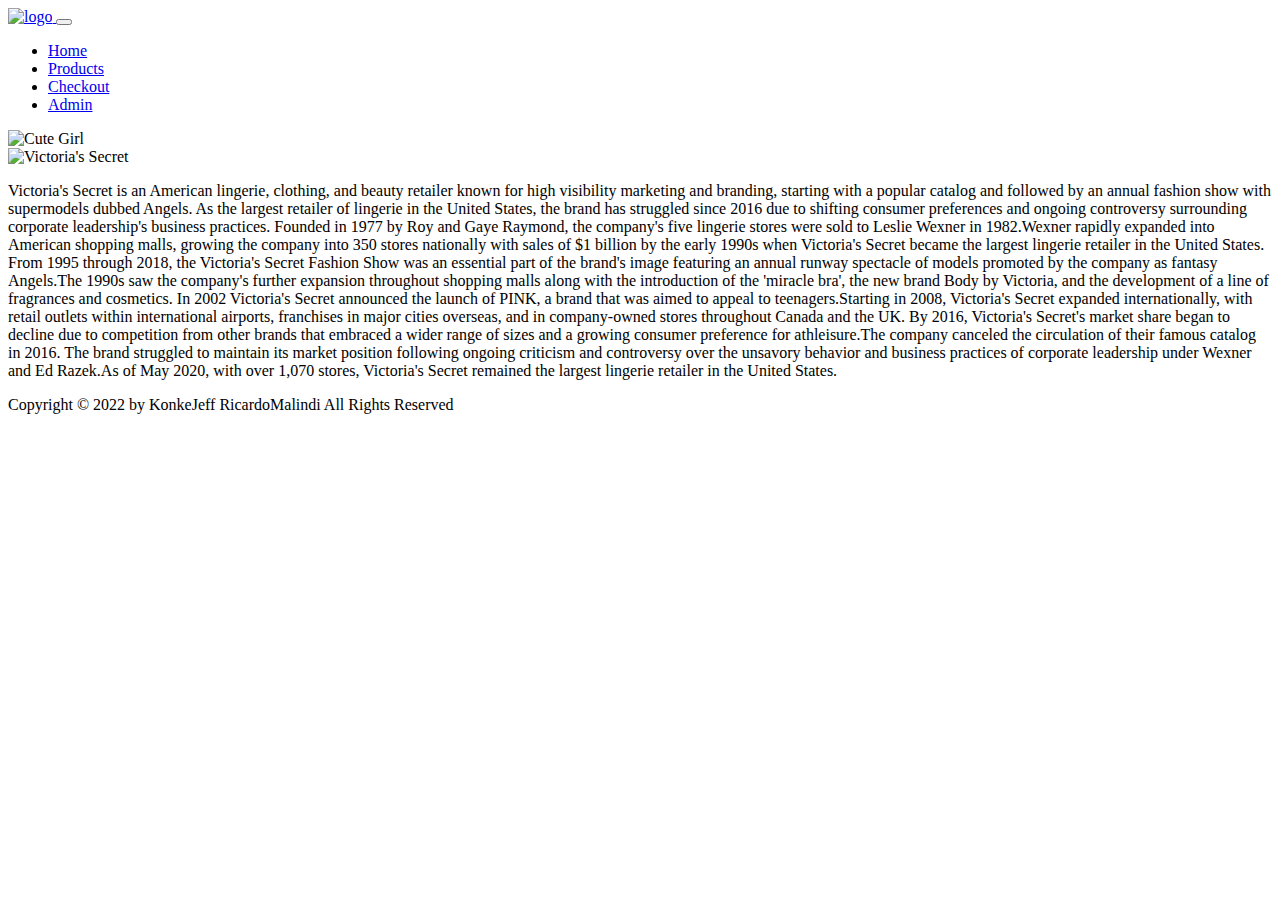
==== index.html @ b2126a7e "index" ====
<!DOCTYPE html>
<html lang="en">
<head>
    <meta charset="UTF-8">
    <meta http-equiv="X-UA-Compatible" content="IE=edge">
    <meta name="viewport" content="width=device-width, initial-scale=1.0">
<link href="https://cdn.jsdelivr.net/npm/bootstrap@5.2.3/dist/css/bootstrap.min.css" rel="stylesheet" integrity="sha384-rbsA2VBKQhggwzxH7pPCaAqO46MgnOM80zW1RWuH61DGLwZJEdK2Kadq2F9CUG65" crossorigin="anonymous">
    <link rel="stylesheet" href="./styles/style.css">
    <title>Victoria's Secret</title>
    <link rel="icon" type="image/x-icon" href="https://i.postimg.cc/8PDtyn3B/vic.jpg" />
</head>
<body>
    <!-- Navbar Section -->
    <header>
        <nav class="navbar navbar-expand-lg">
            <div class="container-fluid bg-dark">
                <a class="logo" href="#home">
                    <img class="logo w-25" src="https://i.postimg.cc/Kz8059Yv/Color-Victoria-Secret-Logo.jpg"
                        alt="logo" />
                </a>
                <button class="navbar-toggler" type="button" data-bs-toggle="collapse"
                    data-bs-target="#navbarSupportedContent" aria-controls="navbarSupportedContent"
                    aria-expanded="false" aria-label="Toggle navigation">
                    <span class="navbar-toggler-icon"></span>
                </button>
                <div class="collapse navbar-collapse" id="navbarSupportedContent">
                    <ul class="navbar-nav ms-auto me-5 mb-2 mb-lg-0 pe-5 gap-5 p-5">
                        <li>
                           <a class="text-decoration-none text-light"
                                href="#home">Home</a>
                        </li>
                        <li>
                            <a class="text-decoration-none text-light" 
                                href="#productsss">Products</a>
                        </li>
                        <li>
                            <a class="text-decoration-none text-light"
                                href="#contact">Checkout</a>
                        </li>
                        <li>
                            <a class="text-decoration-none text-light"
                                href="#contact">Admin</a>
                        </li>
                    </ul>
                </div>
            </div>
        </nav>
    </header>

    <!-- Main Section of the Index Page -->
        <main class="main">
            <div class="cute">
                <img src="https://i.postimg.cc/t4r9JS7t/girl2.webp" alt="Cute Girl" />
            </div>
            <img src="https://i.postimg.cc/prZNmCPt/Victoria-Secret-Logo.png" alt="Victoria's Secret"
                    class="vicky text-center">
            <div>
                <p>
                            Victoria's Secret is an American lingerie, clothing, and beauty
                            retailer known for high visibility marketing and branding,
                            starting with a popular catalog and followed by an annual fashion
                            show with supermodels dubbed Angels. As the largest retailer of
                            lingerie in the United States, the brand has struggled since 2016
                            due to shifting consumer preferences and ongoing controversy
                            surrounding corporate leadership's business practices. Founded in
                            1977 by Roy and Gaye Raymond, the company's five lingerie stores
                            were sold to Leslie Wexner in 1982.Wexner rapidly expanded into
                            American shopping malls, growing the company into 350 stores
                            nationally with sales of $1 billion by the early 1990s when
                            Victoria's Secret became the largest lingerie retailer in the
                            United States. From 1995 through 2018, the Victoria's Secret
                            Fashion Show was an essential part of the brand's image featuring
                            an annual runway spectacle of models promoted by the company as
                            fantasy Angels.The 1990s saw the company's further expansion
                            throughout shopping malls along with the introduction of the
                            'miracle bra', the new brand Body by Victoria, and the development
                            of a line of fragrances and cosmetics. In 2002 Victoria's Secret
                            announced the launch of PINK, a brand that was aimed to appeal to
                            teenagers.Starting in 2008, Victoria's Secret expanded
                            internationally, with retail outlets within international
                            airports, franchises in major cities overseas, and in
                            company-owned stores throughout Canada and the UK. By 2016,
                            Victoria's Secret's market share began to decline due to
                            competition from other brands that embraced a wider range of sizes
                            and a growing consumer preference for athleisure.The company
                            canceled the circulation of their famous catalog in 2016. The
                            brand struggled to maintain its market position following ongoing
                            criticism and controversy over the unsavory behavior and business
                            practices of corporate leadership under Wexner and Ed Razek.As of
                            May 2020, with over 1,070 stores, Victoria's Secret remained the
                            largest lingerie retailer in the United States.
                </p>
            </div>
        </main>
    <footer>
        <a href="#home"><i class="fa-sharp fa-solid fa-circle-arrow-up text-dark"></i></a>
        <p>Copyright &copy; 2022 by KonkeJeff RicardoMalindi
All Rights Reserved
        </p>
    </footer>
<script src="https://cdn.jsdelivr.net/npm/bootstrap@5.2.3/dist/js/bootstrap.bundle.min.js" integrity="sha384-kenU1KFdBIe4zVF0s0G1M5b4hcpxyD9F7jL+jjXkk+Q2h455rYXK/7HAuoJl+0I4" crossorigin="anonymous"></script>
</body>
</html>
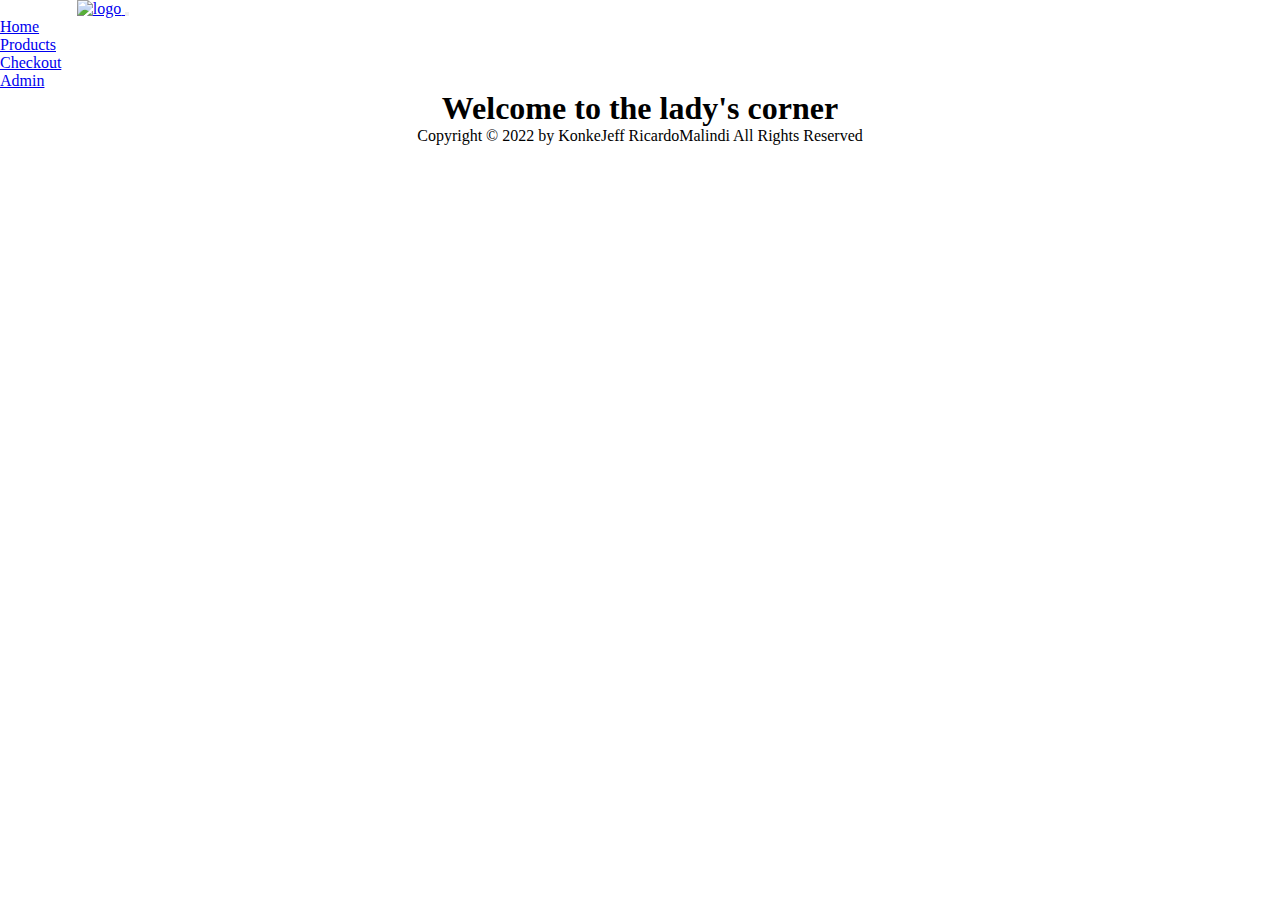
==== commit 57651967: "index" ====
--- a/index.html
+++ b/index.html
@@ -9,13 +9,13 @@
     <title>Victoria's Secret</title>
     <link rel="icon" type="image/x-icon" href="https://i.postimg.cc/8PDtyn3B/vic.jpg" />
 </head>
-<body>
+<body class="landing">
     <!-- Navbar Section -->
     <header>
         <nav class="navbar navbar-expand-lg">
             <div class="container-fluid bg-dark">
-                <a class="logo" href="#home">
-                    <img class="logo w-25" src="https://i.postimg.cc/Kz8059Yv/Color-Victoria-Secret-Logo.jpg"
+                <a class="logo" href="./html/landingpage.html">
+                    <img class="logo" src="https://i.postimg.cc/Ss46PjhF/ed416a77bf20d2d6e16b49f0bc6cc07b.png"
                         alt="logo" />
                 </a>
                 <button class="navbar-toggler" type="button" data-bs-toggle="collapse"
@@ -27,19 +27,19 @@
                     <ul class="navbar-nav ms-auto me-5 mb-2 mb-lg-0 pe-5 gap-5 p-5">
                         <li>
                            <a class="text-decoration-none text-light"
-                                href="#home">Home</a>
+                                href="index.html">Home</a>
                         </li>
                         <li>
                             <a class="text-decoration-none text-light" 
-                                href="#productsss">Products</a>
+                                href="./html/products.html">Products</a>
                         </li>
                         <li>
                             <a class="text-decoration-none text-light"
-                                href="#contact">Checkout</a>
+                                href="./html/checkout.html">Checkout</a>
                         </li>
                         <li>
                             <a class="text-decoration-none text-light"
-                                href="#contact">Admin</a>
+                                href="./html/admin.html">Admin</a>
                         </li>
                     </ul>
                 </div>
@@ -48,50 +48,8 @@
     </header>
 
     <!-- Main Section of the Index Page -->
-        <main class="main">
-            <div class="cute">
-                <img src="https://i.postimg.cc/t4r9JS7t/girl2.webp" alt="Cute Girl" />
-            </div>
-            <img src="https://i.postimg.cc/prZNmCPt/Victoria-Secret-Logo.png" alt="Victoria's Secret"
-                    class="vicky text-center">
-            <div>
-                <p>
-                            Victoria's Secret is an American lingerie, clothing, and beauty
-                            retailer known for high visibility marketing and branding,
-                            starting with a popular catalog and followed by an annual fashion
-                            show with supermodels dubbed Angels. As the largest retailer of
-                            lingerie in the United States, the brand has struggled since 2016
-                            due to shifting consumer preferences and ongoing controversy
-                            surrounding corporate leadership's business practices. Founded in
-                            1977 by Roy and Gaye Raymond, the company's five lingerie stores
-                            were sold to Leslie Wexner in 1982.Wexner rapidly expanded into
-                            American shopping malls, growing the company into 350 stores
-                            nationally with sales of $1 billion by the early 1990s when
-                            Victoria's Secret became the largest lingerie retailer in the
-                            United States. From 1995 through 2018, the Victoria's Secret
-                            Fashion Show was an essential part of the brand's image featuring
-                            an annual runway spectacle of models promoted by the company as
-                            fantasy Angels.The 1990s saw the company's further expansion
-                            throughout shopping malls along with the introduction of the
-                            'miracle bra', the new brand Body by Victoria, and the development
-                            of a line of fragrances and cosmetics. In 2002 Victoria's Secret
-                            announced the launch of PINK, a brand that was aimed to appeal to
-                            teenagers.Starting in 2008, Victoria's Secret expanded
-                            internationally, with retail outlets within international
-                            airports, franchises in major cities overseas, and in
-                            company-owned stores throughout Canada and the UK. By 2016,
-                            Victoria's Secret's market share began to decline due to
-                            competition from other brands that embraced a wider range of sizes
-                            and a growing consumer preference for athleisure.The company
-                            canceled the circulation of their famous catalog in 2016. The
-                            brand struggled to maintain its market position following ongoing
-                            criticism and controversy over the unsavory behavior and business
-                            practices of corporate leadership under Wexner and Ed Razek.As of
-                            May 2020, with over 1,070 stores, Victoria's Secret remained the
-                            largest lingerie retailer in the United States.
-                </p>
-            </div>
-        </main>
+    <h1 class="welcome">Welcome to the lady's corner</h1>
+        
     <footer>
         <a href="#home"><i class="fa-sharp fa-solid fa-circle-arrow-up text-dark"></i></a>
         <p>Copyright &copy; 2022 by KonkeJeff RicardoMalindi
--- a/styles/style.css
+++ b/styles/style.css
@@ -0,0 +1,36 @@
+*,
+*::after,
+*::before {
+    margin: 0;
+    padding: 0;
+    box-sizing: border-box;
+}
+
+/* General Styling */
+.navbar{
+    padding: 0;
+}
+footer{
+    text-align: center;
+}
+
+/* Index Styling */
+.welcome{
+    text-align: center;
+}
+
+/* Landing Page Styling */
+.logo{
+    width: 5rem;
+    padding-left: 3%;
+}
+.main {
+    display: flex;
+}
+.information img{
+    width: 30rem;
+}
+.information p{
+    width: 90%;
+}
+
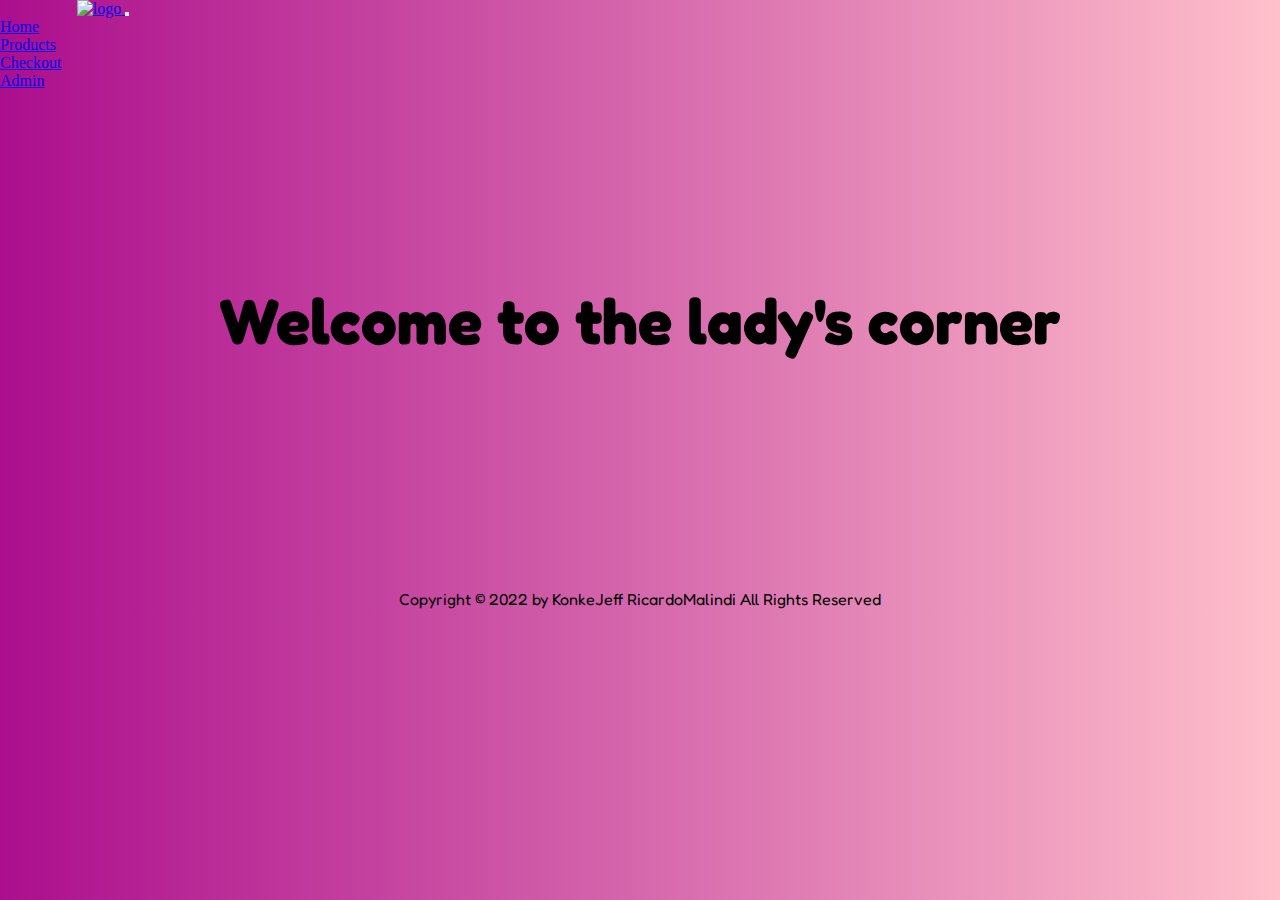
==== commit c434650c: "update" ====
--- a/index.html
+++ b/index.html
@@ -12,7 +12,7 @@
 <body class="landing">
     <!-- Navbar Section -->
     <header>
-        <nav class="navbar navbar-expand-lg">
+        <nav class="navbar sticky-top navbar-expand-lg">
             <div class="container-fluid bg-dark">
                 <a class="logo" href="./html/landingpage.html">
                     <img class="logo" src="https://i.postimg.cc/Ss46PjhF/ed416a77bf20d2d6e16b49f0bc6cc07b.png"
--- a/styles/style.css
+++ b/styles/style.css
@@ -1,3 +1,4 @@
+@import url('https://fonts.googleapis.com/css2?family=Abril+Fatface&family=Caveat&family=Fredoka+One&family=Noto+Sans+Ethiopic&family=Ultra&display=swap');
 *,
 *::after,
 *::before {
@@ -7,18 +8,33 @@
 }
 
 /* General Styling */
+body{
+    overflow-x: hidden;
+}
+.landing{
+    background-image: linear-gradient(to left, pink, rgb(172, 14, 141));
+    min-width: 90vw;
+}
 .navbar{
+    position: sticky;
+    top: 0;
     padding: 0;
 }
 footer{
     text-align: center;
+    font-family: 'Fredoka One';
 }
-
 /* Index Styling */
 .welcome{
     text-align: center;
+    font-size: 4rem;
+    padding-top: 15%;
+    font-family: 'Fredoka One';
+    font-weight: bold;
 }
-
+.landing footer{
+    padding-top: 18%;
+}
 /* Landing Page Styling */
 .logo{
     width: 5rem;
@@ -33,4 +49,56 @@
 .information p{
     width: 90%;
 }
-
+/* Product Page Styling */
+.card{
+    background-color: rgb(29, 28, 28);
+    color: aliceblue;
+    width: 15rem;
+    height: 30rem;
+}
+.card img{
+    margin: auto;
+    width: 14rem;
+    height: 15rem;
+}
+.btn-group{
+    margin-left: 35%;
+    margin-top: 1%;
+}
+/* Checkout Page Styling */
+.icons {
+    text-align: center;
+}
+.icons i{
+    font-size: 15rem;
+}
+.icons p{
+    font-size: 3rem;
+}
+.total{
+    text-align: center;
+    padding-right: 10%;
+    font-size: 2rem;
+}
+.checkoutfooter{
+    padding: 5%;
+}
+/* Admin Page Styling */
+.addition{
+    margin-left: 40%;
+    width: 15rem;
+}
+.insert{
+    display: grid;
+    font-family: 'Fredoka One';
+}
+.insert select{
+    border-radius: 6px;
+    border: 2px solid rgba(96, 94, 94, 0.301);
+    font-family: sans-serif;
+}
+.insert input{
+    border-radius: 6px;
+    border: 2px solid rgba(96, 94, 94, 0.301);
+    font-family: sans-serif;
+}